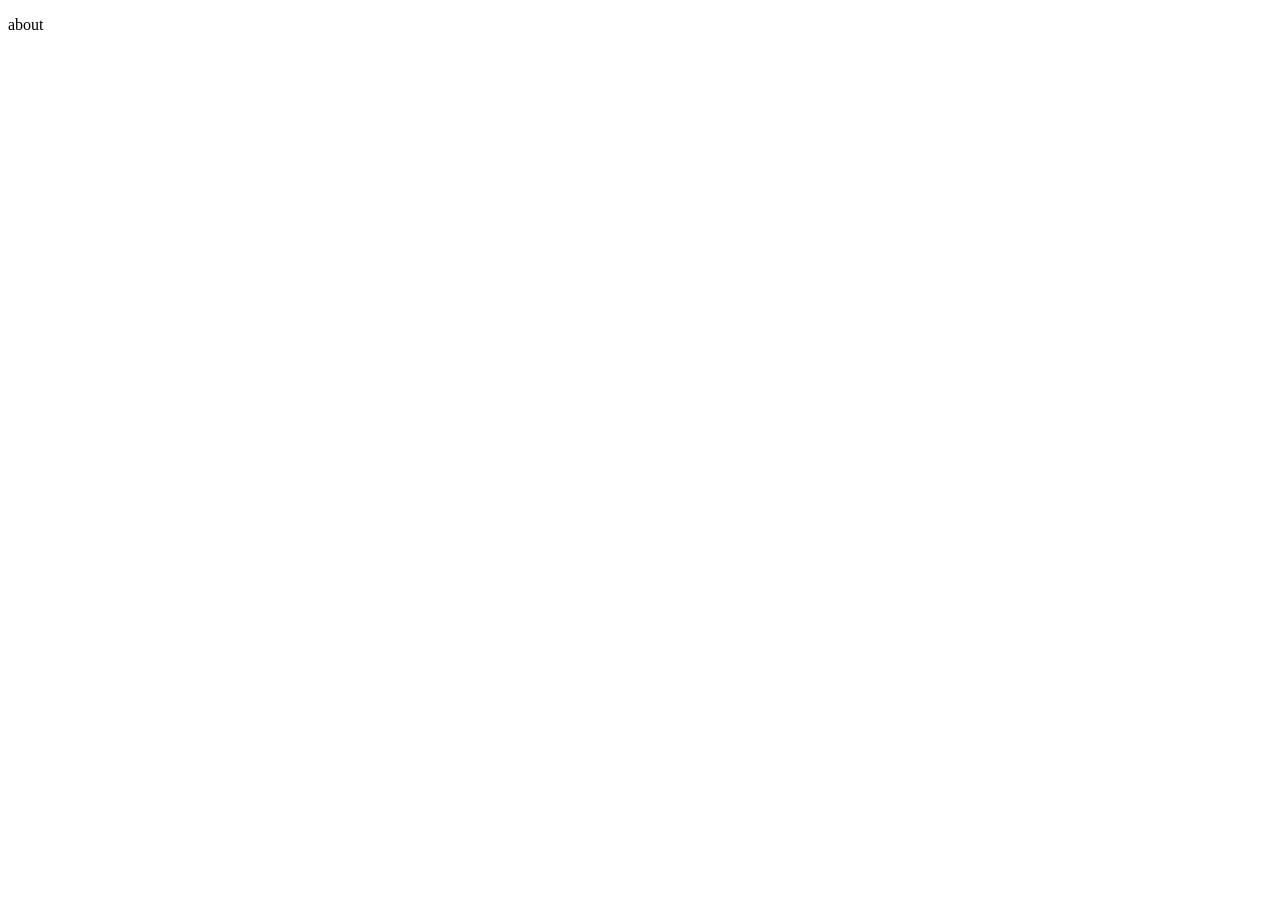
==== Hadley Community Project/about.html @ 49aa3ecf "Add files via upload" ====
<!DOCTYPE html>
<html lang="en">
    <head>
        <meta charset="UTF-8" />
        <title>About</title>
        <link rel="stylesheet" href="styles.css">
        <base target="_blank">
        <style>
        </style>
    </head>
    <body>
        <div> <p>about</p>
        </div>
    </body>
</html>
---- Hadley Community Project/styles.css ----
body {
    overflow: hidden;
}

#sidenav {
    height: 100%;
    width: 640px;
    position: fixed;
    z-index: 1;
    top: 0;
    left: -640px;
    background-color: #111;
    overflow-x: hidden;
    transition: 0.5s;
    padding-top: 60px;
    background-image: url(sidenav/HCP_Menu.png);
    background-position: right;
}

iframe {
    width: 640px;
    height:100%;
    border:none;
    overflow:hidden;
    position: absolute;
    left:0;
    top:0;
}

.board {
    height: 100%;
    width: 100%;
    left:0;
    position: fixed;
    z-index: 0;
    top: 0;
    background-color: #111;
    overflow-x: hidden;
    transition: 0.5s;
    padding-top: 60px;
    background-image: url(sidenav/HCP_Bulletin.png);
    background-position: left;
}

.fliers {
    display: grid;
    grid-template-columns: 1fr 1fr 1fr 1fr;
    grid-template-rows: 48% 48%;
    gap:1%;
    position: absolute;
    width:84%;
    height:96%;
    left:14%;
    top:1%;
}

.fliers>a>img {
    height:100%;
}
.fliers>a>img:hover {
    transform:rotate(1deg);
}

.flier {
    position:fixed;
    height:50%;
}

#arrowCalendar {
    position: absolute;
    top: 9px;
    left: 23px;
    width:10%;
}
#arrowCalendar>img {
    width:100%;
}

#arrowOrganizations {
    position: absolute;
    top: 20%;
    left: 23px;
    width:10%;
}
#arrowOrganizations>img {
    width:100%;
}

#arrowResources {
    position: absolute;
    top: 40%;
    left: 23px;
    width:10%;
}
#arrowResources>img {
    width:100%;
}

#arrowAbout {
    position: absolute;
    top: 60%;
    left: 23px;
    width:10%;
}
#arrowAbout>img {
    width:100%;
}
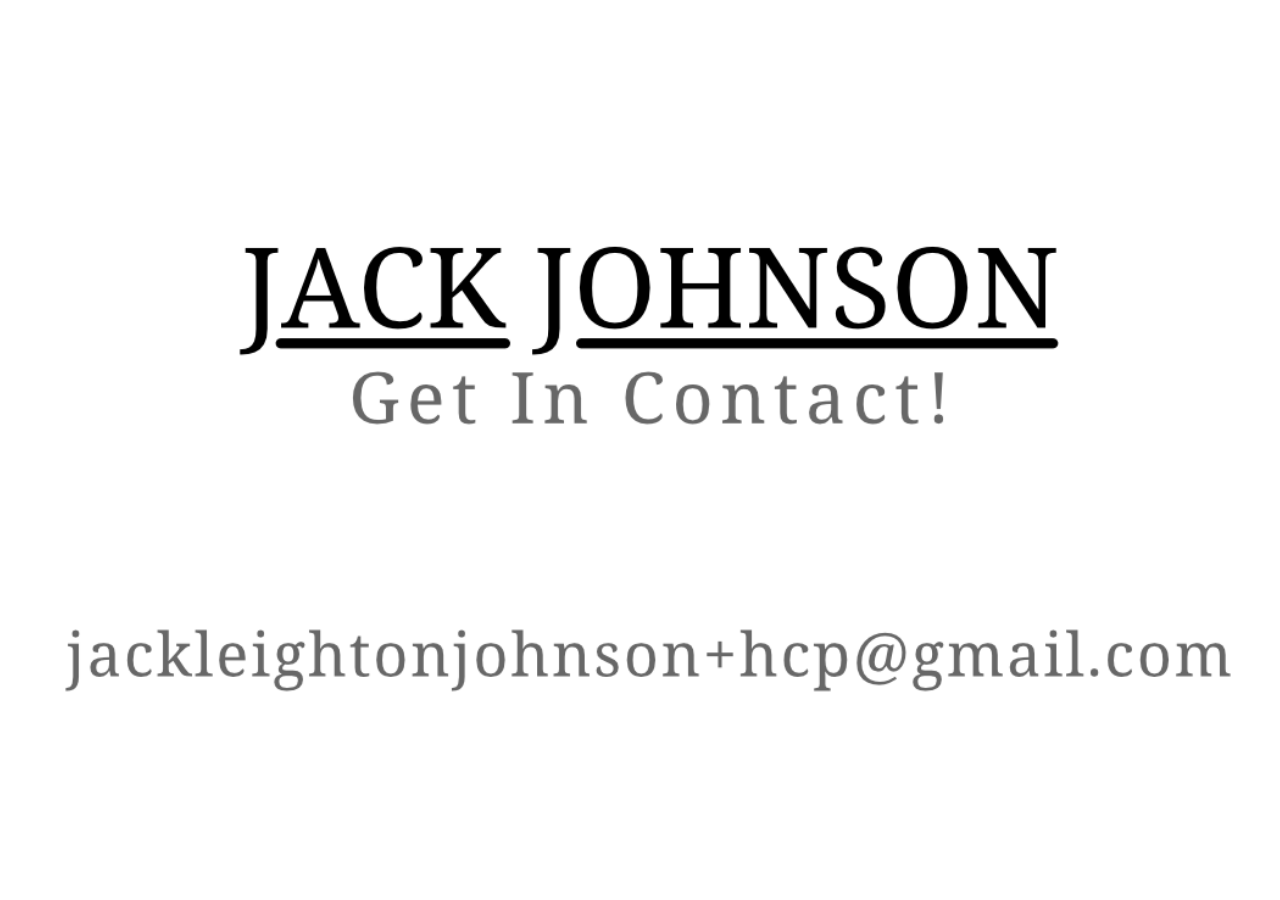
==== commit a224c6ec: "Add files via upload" ====
--- a/Hadley Community Project/about.html
+++ b/Hadley Community Project/about.html
@@ -6,10 +6,12 @@
         <link rel="stylesheet" href="styles.css">
         <base target="_blank">
         <style>
+            #businessCard {
+                width: 100vw;
+            }
         </style>
     </head>
     <body>
-        <div> <p>about</p>
-        </div>
+        <img src="about/business%20card.png" id="businessCard">
     </body>
 </html>
--- a/Hadley Community Project/styles.css
+++ b/Hadley Community Project/styles.css
@@ -13,7 +13,7 @@
     overflow-x: hidden;
     transition: 0.5s;
     padding-top: 60px;
-    background-image: url(sidenav/HCP_Menu.png);
+    background-image: url(Sidenav/HCP_Menu.png);
     background-position: right;
 }
 
@@ -38,7 +38,7 @@
     overflow-x: hidden;
     transition: 0.5s;
     padding-top: 60px;
-    background-image: url(sidenav/HCP_Bulletin.png);
+    background-image: url(Sidenav/HCP_Bulletin.png);
     background-position: left;
 }
 
